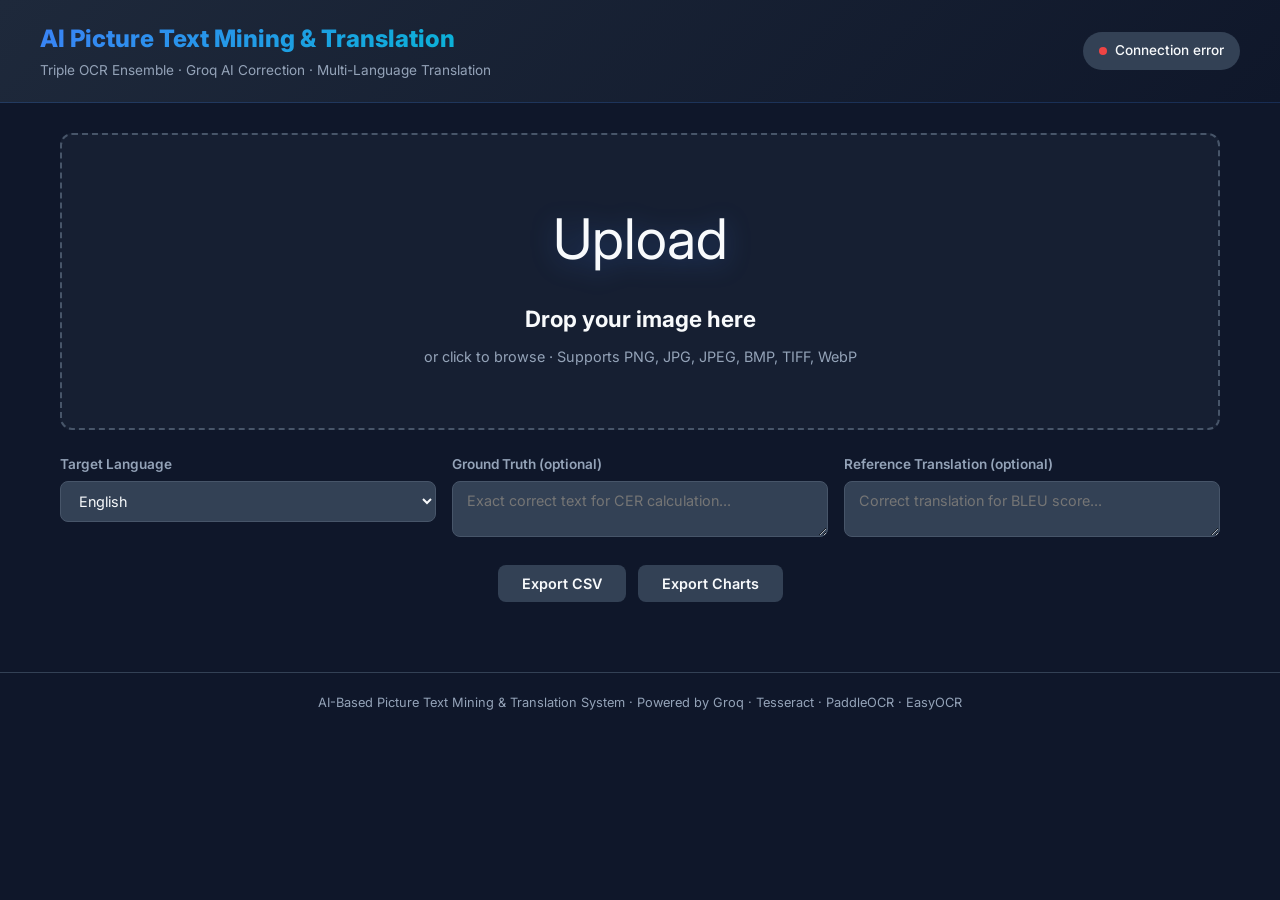
==== templates/index.html @ 29e9b3db "Initial commit" ====
<!DOCTYPE html>
<html lang="en">
<head>
    <meta charset="UTF-8">
    <meta name="viewport" content="width=device-width, initial-scale=1.0">
    <title>AI Picture Text Mining & Translation</title>
    <meta name="description" content="AI-powered OCR system with multi-engine ensemble, Groq AI correction, and multi-language translation.">
    <link rel="stylesheet" href="/static/style.css">
    <link rel="preconnect" href="https://fonts.googleapis.com">
    <link href="https://fonts.googleapis.com/css2?family=Inter:wght@300;400;500;600;700;800&family=JetBrains+Mono:wght@400;500&display=swap" rel="stylesheet">
</head>
<body>
    <!-- ═══════════════════════════════════════════ -->
    <!-- HEADER -->
    <!-- ═══════════════════════════════════════════ -->
    <header class="app-header">
        <div class="header-left">
            <h1>AI Picture Text Mining & Translation</h1>
            <p class="subtitle">Triple OCR Ensemble · Groq AI Correction · Multi-Language Translation</p>
        </div>
        <div class="header-right">
            <div id="api-status" class="api-badge loading">
                <span class="dot"></span>
                <span id="api-text">Checking API...</span>
            </div>
        </div>
    </header>

    <main class="container">
        <!-- ═══════════════════════════════════════════ -->
        <!-- UPLOAD SECTION -->
        <!-- ═══════════════════════════════════════════ -->
        <section class="upload-section" id="upload-section">
            <div class="upload-zone" id="upload-zone">
                <div class="upload-icon">Upload</div>
                <h2>Drop your image here</h2>
                <p>or click to browse · Supports PNG, JPG, JPEG, BMP, TIFF, WebP</p>
                <input type="file" id="file-input" accept=".png,.jpg,.jpeg,.bmp,.tiff,.tif,.webp" hidden>
            </div>

            <div class="upload-options">
                <div class="option-group">
                    <label for="target-lang">Target Language</label>
                    <select id="target-lang">
                        <option value="en" selected>English</option>
                        <option value="hi">Hindi</option>
                        <option value="bn">Bengali</option>
                        <option value="ta">Tamil</option>
                        <option value="te">Telugu</option>
                        <option value="kn">Kannada</option>
                        <option value="ml">Malayalam</option>
                        <option value="gu">Gujarati</option>
                        <option value="mr">Marathi</option>
                    </select>
                </div>
                <div class="option-group">
                    <label for="ground-truth">Ground Truth (optional)</label>
                    <textarea id="ground-truth" rows="2" placeholder="Exact correct text for CER calculation..."></textarea>
                </div>
                <div class="option-group">
                    <label for="ref-translation">Reference Translation (optional)</label>
                    <textarea id="ref-translation" rows="2" placeholder="Correct translation for BLEU score..."></textarea>
                </div>
            </div>

            <div class="export-row">
                <button class="btn btn-secondary" onclick="exportCSV()">Export CSV</button>
                <button class="btn btn-secondary" onclick="exportCharts()">Export Charts</button>
            </div>
        </section>

        <!-- ═══════════════════════════════════════════ -->
        <!-- PROCESSING SPINNER -->
        <!-- ═══════════════════════════════════════════ -->
        <section class="processing-section" id="processing-section" style="display:none">
            <div class="spinner-container">
                <div class="spinner"></div>
                <h2 id="processing-text">Processing image...</h2>
                <p class="processing-sub">Running OCR ensemble → AI correction → Translation → Mining</p>
            </div>
        </section>

        <!-- ═══════════════════════════════════════════ -->
        <!-- RESULTS SECTION -->
        <!-- ═══════════════════════════════════════════ -->
        <section class="results-section" id="results-section" style="display:none">

            <!-- Summary Banner -->
            <div class="summary-banner" id="summary-banner">
                <div class="banner-left">
                    <div class="banner-status" id="banner-status">High Confidence</div>
                    <div class="banner-preview" id="banner-preview"></div>
                </div>
                <div class="banner-right">
                    <div class="gauge-group">
                        <div class="mini-gauge" id="gauge-pipeline"><svg viewBox="0 0 36 36"><path class="gauge-bg" d="M18 2.0845 a 15.9155 15.9155 0 0 1 0 31.831 a 15.9155 15.9155 0 0 1 0 -31.831"/><path class="gauge-fill" id="gauge-pipeline-fill" stroke-dasharray="0,100" d="M18 2.0845 a 15.9155 15.9155 0 0 1 0 31.831 a 15.9155 15.9155 0 0 1 0 -31.831"/><text x="18" y="21" class="gauge-text" id="gauge-pipeline-text">0%</text></svg><span>Pipeline</span></div>
                        <div class="mini-gauge" id="gauge-ocr"><svg viewBox="0 0 36 36"><path class="gauge-bg" d="M18 2.0845 a 15.9155 15.9155 0 0 1 0 31.831 a 15.9155 15.9155 0 0 1 0 -31.831"/><path class="gauge-fill" id="gauge-ocr-fill" stroke-dasharray="0,100" d="M18 2.0845 a 15.9155 15.9155 0 0 1 0 31.831 a 15.9155 15.9155 0 0 1 0 -31.831"/><text x="18" y="21" class="gauge-text" id="gauge-ocr-text">0%</text></svg><span>OCR</span></div>
                        <div class="mini-gauge" id="gauge-lang"><svg viewBox="0 0 36 36"><path class="gauge-bg" d="M18 2.0845 a 15.9155 15.9155 0 0 1 0 31.831 a 15.9155 15.9155 0 0 1 0 -31.831"/><path class="gauge-fill" id="gauge-lang-fill" stroke-dasharray="0,100" d="M18 2.0845 a 15.9155 15.9155 0 0 1 0 31.831 a 15.9155 15.9155 0 0 1 0 -31.831"/><text x="18" y="21" class="gauge-text" id="gauge-lang-text">0%</text></svg><span>Lang</span></div>
                    </div>
                    <div class="banner-time" id="banner-time">0.0s</div>
                </div>
            </div>

            <!-- Tabs -->
            <div class="tabs" id="tabs">
                <button class="tab active" data-tab="tab-images">Images</button>
                <button class="tab" data-tab="tab-ocr">OCR</button>
                <button class="tab" data-tab="tab-ai">AI Correction</button>
                <button class="tab" data-tab="tab-translation">Translation</button>
                <button class="tab" data-tab="tab-patterns">Patterns</button>
                <button class="tab" data-tab="tab-metrics">Metrics</button>
            </div>

            <!-- Tab: Images -->
            <div class="tab-content active" id="tab-images">
                <div class="image-compare">
                    <div class="image-card">
                        <h3>Original</h3>
                        <img id="img-original" src="" alt="Original">
                    </div>
                    <div class="image-card">
                        <h3 id="img-processed-label">Processed</h3>
                        <img id="img-processed" src="" alt="Processed">
                    </div>
                </div>
            </div>

            <!-- Tab: OCR -->
            <div class="tab-content" id="tab-ocr">
                <div id="ocr-results"></div>
                <div class="gauge-bar-container">
                    <label>OCR Agreement Score</label>
                    <div class="gauge-bar"><div class="gauge-bar-fill" id="ocr-agreement-bar"></div></div>
                    <p class="gauge-info" id="ocr-reason"></p>
                </div>
            </div>

            <!-- Tab: AI Correction -->
            <div class="tab-content" id="tab-ai">
                <div id="ai-results"></div>
            </div>

            <!-- Tab: Translation -->
            <div class="tab-content" id="tab-translation">
                <div id="translation-results"></div>
                <div class="gauge-bar-container">
                    <label>Translation Confidence</label>
                    <div class="gauge-bar"><div class="gauge-bar-fill" id="trans-confidence-bar"></div></div>
                </div>
            </div>

            <!-- Tab: Patterns -->
            <div class="tab-content" id="tab-patterns">
                <div id="patterns-results"></div>
            </div>

            <!-- Tab: Metrics -->
            <div class="tab-content" id="tab-metrics">
                <div class="metrics-grid" id="metrics-grid"></div>
                <div class="usage-section" id="usage-section"></div>
            </div>

            <!-- Process another -->
            <div class="process-another">
                <button class="btn btn-primary" onclick="resetUI()">Process Another Image</button>
            </div>
        </section>
    </main>

    <footer class="app-footer">
        <p>AI-Based Picture Text Mining & Translation System · Powered by Groq · Tesseract · PaddleOCR · EasyOCR</p>
    </footer>

    <script src="/static/app.js"></script>
</body>
</html>
---- static/style.css ----
/* ════════════════════════════════════════════════════
   AI Picture Text Mining & Translation — Web App CSS
   Dark theme with glassmorphism, gauges, and animations
   ════════════════════════════════════════════════════ */

/* ── Reset & Base ──────────────────────────────── */
*, *::before, *::after { box-sizing: border-box; margin: 0; padding: 0; }

:root {
    --bg-dark: #0F172A;
    --bg-panel: #1E293B;
    --bg-card: #334155;
    --bg-card-light: #475569;
    --fg-text: #F8FAFC;
    --fg-dim: #94A3B8;
    --accent-blue: #3B82F6;
    --accent-green: #10B981;
    --accent-amber: #F59E0B;
    --accent-red: #EF4444;
    --accent-purple: #8B5CF6;
    --accent-cyan: #06B6D4;
    --banner-ok: #064E3B;
    --banner-warn: #78350F;
    --banner-err: #7F1D1D;
    --radius: 12px;
    --radius-sm: 8px;
    --shadow: 0 4px 24px rgba(0,0,0,0.3);
    --transition: 0.25s ease;
}

body {
    font-family: 'Inter', -apple-system, BlinkMacSystemFont, sans-serif;
    background: var(--bg-dark);
    color: var(--fg-text);
    min-height: 100vh;
    line-height: 1.6;
}

/* ── Header ────────────────────────────────────── */
.app-header {
    display: flex;
    justify-content: space-between;
    align-items: center;
    padding: 20px 40px;
    background: linear-gradient(135deg, var(--bg-panel) 0%, #0F172A 100%);
    border-bottom: 1px solid rgba(59, 130, 246, 0.2);
    position: sticky;
    top: 0;
    z-index: 100;
    backdrop-filter: blur(10px);
}

.app-header h1 {
    font-size: 1.5rem;
    font-weight: 800;
    background: linear-gradient(135deg, var(--accent-blue), var(--accent-cyan));
    -webkit-background-clip: text;
    -webkit-text-fill-color: transparent;
    background-clip: text;
}

.subtitle {
    color: var(--fg-dim);
    font-size: 0.85rem;
    margin-top: 2px;
}

.api-badge {
    display: flex;
    align-items: center;
    gap: 8px;
    padding: 8px 16px;
    border-radius: 20px;
    font-size: 0.85rem;
    font-weight: 500;
    background: var(--bg-card);
}

.api-badge .dot {
    width: 8px;
    height: 8px;
    border-radius: 50%;
    background: var(--fg-dim);
    transition: var(--transition);
}

.api-badge.ok .dot { background: var(--accent-green); }
.api-badge.error .dot { background: var(--accent-red); }
.api-badge.loading .dot {
    background: var(--accent-amber);
    animation: pulse 1.5s infinite;
}

@keyframes pulse {
    0%, 100% { opacity: 1; }
    50% { opacity: 0.3; }
}

/* ── Container ─────────────────────────────────── */
.container {
    max-width: 1200px;
    margin: 0 auto;
    padding: 30px 20px;
}

/* ── Upload Section ────────────────────────────── */
.upload-section { text-align: center; }

.upload-zone {
    border: 2px dashed var(--bg-card-light);
    border-radius: var(--radius);
    padding: 60px 40px;
    cursor: pointer;
    transition: var(--transition);
    background: rgba(30, 41, 59, 0.5);
    margin-bottom: 24px;
}

.upload-zone:hover, .upload-zone.dragover {
    border-color: var(--accent-blue);
    background: rgba(59, 130, 246, 0.08);
    transform: translateY(-2px);
    box-shadow: 0 8px 32px rgba(59, 130, 246, 0.15);
}

.upload-icon {
    font-size: 3.5rem;
    margin-bottom: 16px;
    filter: drop-shadow(0 4px 12px rgba(59, 130, 246, 0.3));
}

.upload-zone h2 {
    font-size: 1.4rem;
    font-weight: 700;
    margin-bottom: 8px;
}

.upload-zone p {
    color: var(--fg-dim);
    font-size: 0.9rem;
}

.upload-options {
    display: grid;
    grid-template-columns: repeat(auto-fit, minmax(250px, 1fr));
    gap: 16px;
    margin-bottom: 20px;
    text-align: left;
}

.option-group label {
    display: block;
    font-size: 0.85rem;
    font-weight: 600;
    color: var(--fg-dim);
    margin-bottom: 6px;
}

.option-group select,
.option-group textarea {
    width: 100%;
    padding: 10px 14px;
    background: var(--bg-card);
    border: 1px solid var(--bg-card-light);
    border-radius: var(--radius-sm);
    color: var(--fg-text);
    font-family: 'Inter', sans-serif;
    font-size: 0.9rem;
    transition: var(--transition);
    outline: none;
}

.option-group select:focus,
.option-group textarea:focus {
    border-color: var(--accent-blue);
    box-shadow: 0 0 0 3px rgba(59, 130, 246, 0.15);
}

.export-row {
    display: flex;
    gap: 12px;
    justify-content: center;
}

/* ── Buttons ───────────────────────────────────── */
.btn {
    padding: 10px 24px;
    border: none;
    border-radius: var(--radius-sm);
    font-family: 'Inter', sans-serif;
    font-size: 0.9rem;
    font-weight: 600;
    cursor: pointer;
    transition: var(--transition);
    display: inline-flex;
    align-items: center;
    gap: 6px;
}

.btn-primary {
    background: linear-gradient(135deg, var(--accent-blue), var(--accent-purple));
    color: white;
}
.btn-primary:hover {
    transform: translateY(-2px);
    box-shadow: 0 6px 20px rgba(59, 130, 246, 0.4);
}

.btn-secondary {
    background: var(--bg-card);
    color: var(--fg-text);
}
.btn-secondary:hover {
    background: var(--bg-card-light);
    transform: translateY(-1px);
}

.btn-copy {
    padding: 4px 10px;
    font-size: 0.75rem;
    background: var(--bg-card-light);
    color: var(--accent-cyan);
    border: none;
    border-radius: 6px;
    cursor: pointer;
    transition: var(--transition);
    font-family: 'Inter', sans-serif;
    font-weight: 500;
}
.btn-copy:hover { background: var(--accent-blue); color: white; }
.btn-copy.copied { background: var(--accent-green); color: white; }

/* ── Processing Spinner ────────────────────────── */
.processing-section {
    text-align: center;
    padding: 80px 20px;
}

.spinner-container h2 {
    margin-top: 24px;
    font-size: 1.3rem;
    font-weight: 700;
}

.processing-sub {
    color: var(--fg-dim);
    margin-top: 8px;
    font-size: 0.9rem;
}

.spinner {
    width: 56px;
    height: 56px;
    border: 4px solid var(--bg-card);
    border-top-color: var(--accent-blue);
    border-radius: 50%;
    animation: spin 0.8s linear infinite;
    margin: 0 auto;
}

@keyframes spin { to { transform: rotate(360deg); } }

/* ── Summary Banner ────────────────────────────── */
.summary-banner {
    display: flex;
    justify-content: space-between;
    align-items: center;
    padding: 20px 28px;
    border-radius: var(--radius);
    margin-bottom: 20px;
    background: var(--banner-ok);
    transition: background var(--transition);
}

.summary-banner.warn { background: var(--banner-warn); }
.summary-banner.error { background: var(--banner-err); }

.banner-left { flex: 1; }

.banner-status {
    font-size: 1.2rem;
    font-weight: 800;
    margin-bottom: 6px;
}

.banner-preview {
    font-family: 'JetBrains Mono', monospace;
    font-size: 0.85rem;
    color: #D1FAE5;
    opacity: 0.9;
    max-width: 550px;
    overflow: hidden;
    text-overflow: ellipsis;
    white-space: nowrap;
}

.banner-right {
    display: flex;
    align-items: center;
    gap: 16px;
}

.gauge-group {
    display: flex;
    gap: 12px;
}

.mini-gauge {
    text-align: center;
    width: 60px;
}

.mini-gauge svg {
    width: 48px;
    height: 48px;
    transform: rotate(-90deg);
}

.gauge-bg {
    fill: none;
    stroke: rgba(255,255,255,0.15);
    stroke-width: 3;
}

.gauge-fill {
    fill: none;
    stroke: var(--accent-green);
    stroke-width: 3;
    stroke-linecap: round;
    transition: stroke-dasharray 1s ease, stroke 0.5s ease;
}

.gauge-fill.warn { stroke: var(--accent-amber); }
.gauge-fill.error { stroke: var(--accent-red); }

.gauge-text {
    fill: white;
    font-size: 0.55rem;
    font-weight: 700;
    font-family: 'Inter', sans-serif;
    text-anchor: middle;
    transform: rotate(90deg);
    transform-origin: 18px 18px;
}

.mini-gauge span {
    display: block;
    font-size: 0.7rem;
    color: #D1FAE5;
    margin-top: 4px;
    font-weight: 500;
}

.banner-time {
    font-size: 1rem;
    font-weight: 700;
    color: #D1FAE5;
    white-space: nowrap;
}

/* ── Tabs ──────────────────────────────────────── */
.tabs {
    display: flex;
    gap: 4px;
    margin-bottom: 20px;
    overflow-x: auto;
    background: var(--bg-panel);
    border-radius: var(--radius);
    padding: 4px;
}

.tab {
    padding: 12px 20px;
    border: none;
    background: none;
    color: var(--fg-dim);
    font-family: 'Inter', sans-serif;
    font-size: 0.9rem;
    font-weight: 600;
    cursor: pointer;
    border-radius: var(--radius-sm);
    transition: var(--transition);
    white-space: nowrap;
}

.tab:hover { color: var(--fg-text); background: var(--bg-card); }
.tab.active {
    background: var(--accent-blue);
    color: white;
}

.tab-content { display: none; }
.tab-content.active { display: block; animation: fadeIn 0.3s ease; }

@keyframes fadeIn { from { opacity: 0; transform: translateY(8px); } to { opacity: 1; transform: translateY(0); } }

/* ── Image Compare ─────────────────────────────── */
.image-compare {
    display: grid;
    grid-template-columns: 1fr 1fr;
    gap: 16px;
}

.image-card {
    background: var(--bg-card);
    border-radius: var(--radius);
    padding: 16px;
    text-align: center;
}

.image-card h3 {
    font-size: 0.9rem;
    color: var(--fg-dim);
    font-weight: 600;
    margin-bottom: 12px;
}

.image-card img {
    max-width: 100%;
    max-height: 350px;
    border-radius: var(--radius-sm);
    object-fit: contain;
}

/* ── Text Cards ────────────────────────────────── */
.text-card {
    background: var(--bg-card);
    border-radius: var(--radius);
    padding: 16px;
    margin-bottom: 12px;
    border-left: 3px solid var(--accent-blue);
}

.text-card-header {
    display: flex;
    justify-content: space-between;
    align-items: center;
    margin-bottom: 10px;
}

.text-card-title {
    font-size: 0.9rem;
    font-weight: 700;
    color: var(--accent-blue);
}

.text-card-body {
    font-family: 'JetBrains Mono', monospace;
    font-size: 0.85rem;
    color: var(--fg-text);
    background: var(--bg-panel);
    padding: 12px 16px;
    border-radius: var(--radius-sm);
    white-space: pre-wrap;
    word-break: break-word;
    line-height: 1.6;
    max-height: 200px;
    overflow-y: auto;
}

/* ── AI Correction ─────────────────────────────── */
.correction-compare {
    display: grid;
    grid-template-columns: 1fr 1fr;
    gap: 16px;
    margin-bottom: 16px;
}

.correction-info {
    display: flex;
    gap: 24px;
    align-items: center;
    background: var(--bg-card);
    border-radius: var(--radius);
    padding: 14px 20px;
}

.correction-stat {
    font-weight: 700;
    font-size: 1rem;
}

.correction-stat.green { color: var(--accent-green); }
.correction-stat.cyan { color: var(--accent-cyan); }
.correction-stat.dim { color: var(--fg-dim); }

/* ── Gauge Bar ─────────────────────────────────── */
.gauge-bar-container {
    margin-top: 16px;
}

.gauge-bar-container label {
    font-size: 0.85rem;
    color: var(--fg-dim);
    font-weight: 500;
}

.gauge-bar {
    width: 100%;
    height: 10px;
    background: var(--bg-card);
    border-radius: 5px;
    margin-top: 6px;
    overflow: hidden;
}

.gauge-bar-fill {
    height: 100%;
    border-radius: 5px;
    transition: width 1s ease, background 0.5s ease;
    background: var(--accent-green);
}

.gauge-info {
    font-size: 0.8rem;
    color: var(--fg-dim);
    margin-top: 4px;
}

/* ── Patterns ──────────────────────────────────── */
.pattern-row {
    display: flex;
    align-items: center;
    gap: 16px;
    background: var(--bg-card);
    border-radius: var(--radius-sm);
    padding: 12px 16px;
    margin-bottom: 8px;
}

.pattern-type {
    font-weight: 700;
    color: var(--accent-purple);
    font-size: 0.85rem;
    min-width: 100px;
    text-transform: uppercase;
}

.pattern-values {
    font-family: 'JetBrains Mono', monospace;
    font-size: 0.85rem;
    color: var(--fg-text);
}

.no-data {
    color: var(--fg-dim);
    font-size: 0.95rem;
    padding: 24px;
}

/* ── Metrics Grid ──────────────────────────────── */
.metrics-grid {
    display: grid;
    grid-template-columns: repeat(auto-fit, minmax(130px, 1fr));
    gap: 12px;
    margin-bottom: 24px;
}

.metric-card {
    background: var(--bg-card);
    border-radius: var(--radius);
    padding: 16px;
    text-align: center;
}

.metric-value {
    font-size: 1.4rem;
    font-weight: 800;
    color: var(--accent-green);
}

.metric-name {
    font-size: 0.75rem;
    color: var(--fg-dim);
    margin-top: 4px;
    font-weight: 500;
}

/* ── Usage Section ─────────────────────────────── */
.usage-card {
    background: var(--bg-card);
    border-radius: var(--radius);
    padding: 20px;
}

.usage-title {
    font-size: 1.1rem;
    font-weight: 700;
    color: var(--accent-amber);
    margin-bottom: 12px;
}

/* ── Process Another ───────────────────────────── */
.process-another {
    text-align: center;
    padding: 30px 0;
}

/* ── Footer ────────────────────────────────────── */
.app-footer {
    text-align: center;
    padding: 20px;
    color: var(--fg-dim);
    font-size: 0.8rem;
    border-top: 1px solid var(--bg-card);
    margin-top: 40px;
}

/* ── Section Headers ───────────────────────────── */
.section-header {
    display: flex;
    align-items: center;
    gap: 10px;
    margin: 20px 0 12px 0;
}

.section-header::before {
    content: '';
    width: 4px;
    height: 24px;
    background: var(--accent-blue);
    border-radius: 2px;
}

.section-header h3 {
    font-size: 1.05rem;
    font-weight: 700;
}

/* ── Responsive ────────────────────────────────── */
@media (max-width: 768px) {
    .app-header { flex-direction: column; gap: 12px; padding: 16px 20px; }
    .summary-banner { flex-direction: column; gap: 16px; }
    .image-compare, .correction-compare { grid-template-columns: 1fr; }
    .tabs { flex-wrap: nowrap; }
    .upload-options { grid-template-columns: 1fr; }
    .metrics-grid { grid-template-columns: repeat(2, 1fr); }
}
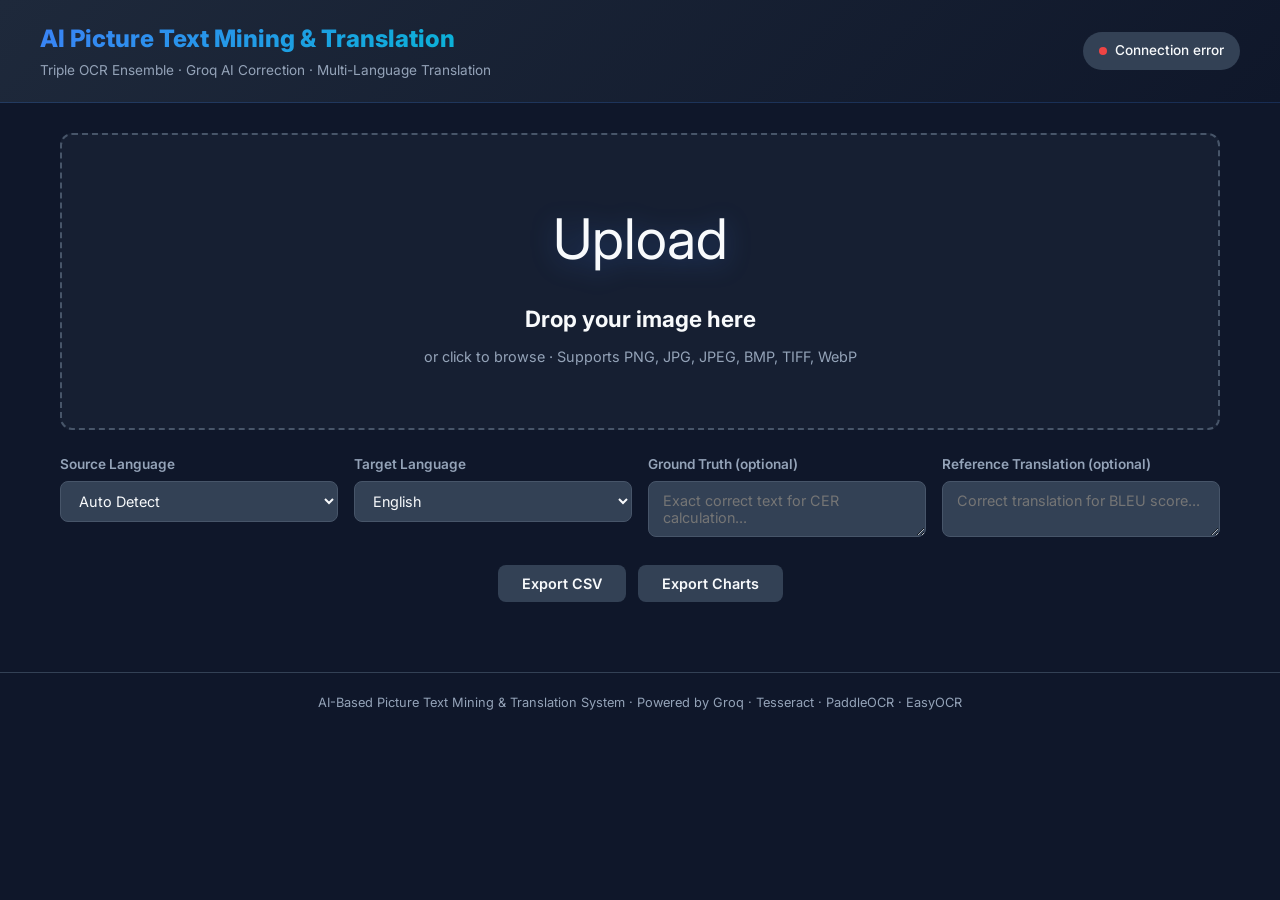
==== commit 0337ab30: "Add source language selector and optimize concurrent OCR execution" ====
--- a/templates/index.html
+++ b/templates/index.html
@@ -39,6 +39,21 @@
             </div>
 
             <div class="upload-options">
+                <div class="option-group">
+                    <label for="source-lang">Source Language</label>
+                    <select id="source-lang">
+                        <option value="auto" selected>Auto Detect</option>
+                        <option value="en">English</option>
+                        <option value="hi">Hindi</option>
+                        <option value="bn">Bengali</option>
+                        <option value="ta">Tamil</option>
+                        <option value="te">Telugu</option>
+                        <option value="kn">Kannada</option>
+                        <option value="ml">Malayalam</option>
+                        <option value="gu">Gujarati</option>
+                        <option value="mr">Marathi</option>
+                    </select>
+                </div>
                 <div class="option-group">
                     <label for="target-lang">Target Language</label>
                     <select id="target-lang">
